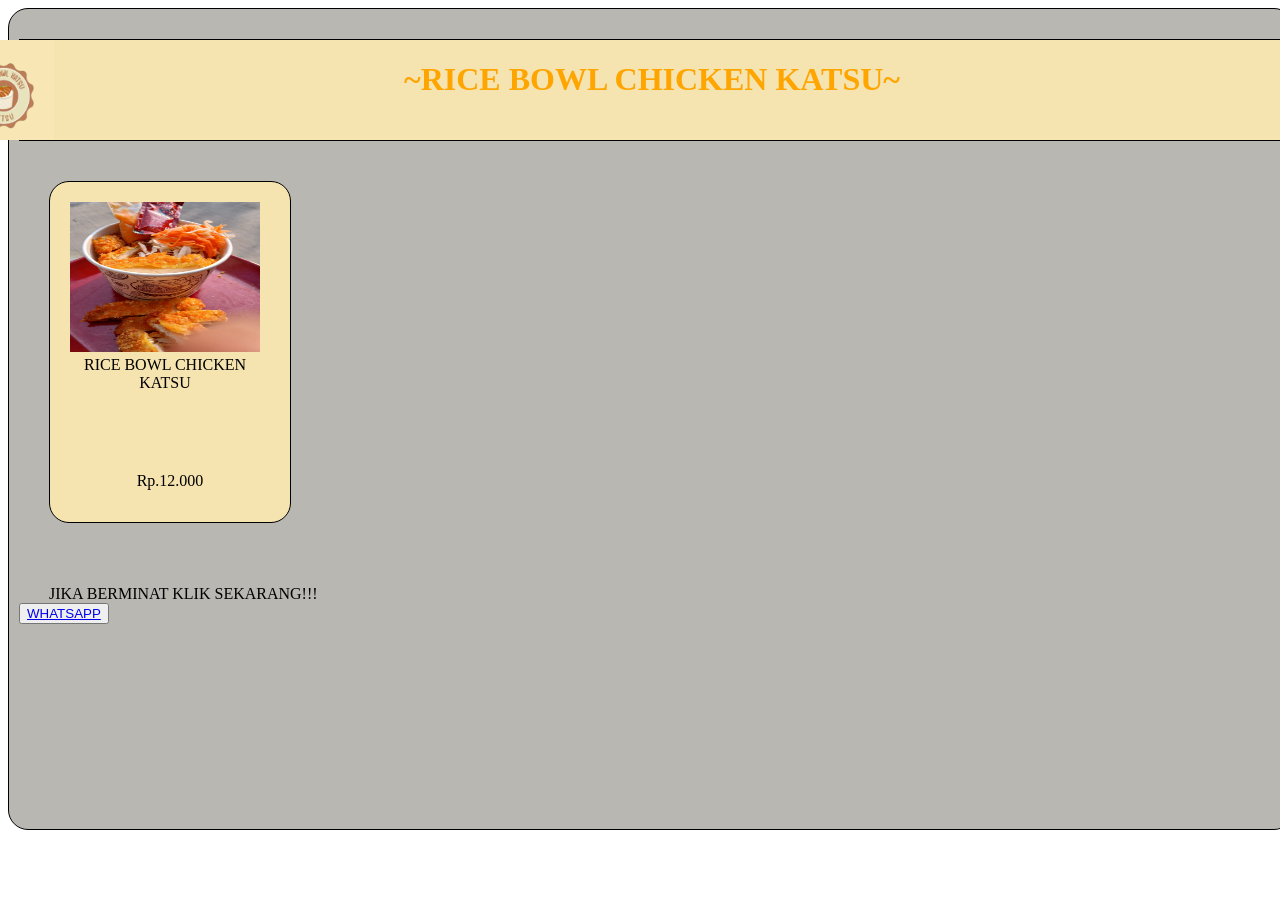
==== index.html @ 98ba9568 "Update and rename box.html to index.html" ====
<!DOCTYPE html>
<html>
    <head>
        <title>Page Title</title>
        <style>
            .parent{
                height:800px;
                width: 100%;
                background-color: rgb(184, 183, 178);
                border-radius:20px;
                padding:10px;
                border:1px solid black;
            }
            
            
            .header{
                height:100px;
                width:100%;
                background-color:  rgba(248, 229, 177, 0.952);;
                color:black;
                margin-top:20px;
                border:1px solid black;
            }
            .text-header{
                color:orange;
            }
            
            .content{
                height:300px;
                width: 200px;
                background-color: rgba(248, 229, 177, 0.952);
                border-radius:20px;
                padding:20px;
                margin-top:40px;
                margin-left:30px;
                border:1px solid black;
                
            }
            .image img{
                width:190px;
                height:150px;
            }
            .content-text1{
                width:190px;
                height:100px;
            }
            .content-text2{
                height:40px;
                width: 500px;
                background-color: rgb(184, 183, 178);
                align-items: end;
                display: flex;
                margin-top:40px;
                margin-left:30px;
            }
            .logo img{
                width:100px;
                height:100px;
                margin-left: -450px;
            }
            </style>
    </head>
    <body>
       <div class="parent">
            <div class="header"  style="display: flex; justify-content: center;">
                <div class="head"></div>
                <div class="logo"><img src="logo.jpeg" alt=""></div>
                <div class="text-header"><h1><center>~RICE BOWL CHICKEN KATSU~</center></h1></div>
            </div> 
            <div class="content">
                <div class="image">
                    <img src="katsu.jpeg">
                </div>
                <div class="content-text1"><center>RICE BOWL CHICKEN KATSU</center></div> 
                <div class="price"><center><p>Rp.12.000</p></center></div>
            </div> 
            <div class="content-text2">JIKA BERMINAT KLIK SEKARANG!!!</div>
            <button onclick="addToCart('ritsu')"><a href="https://wa.me/629620052527">WHATSAPP</a></button>
       </div> 
    </body>
</html
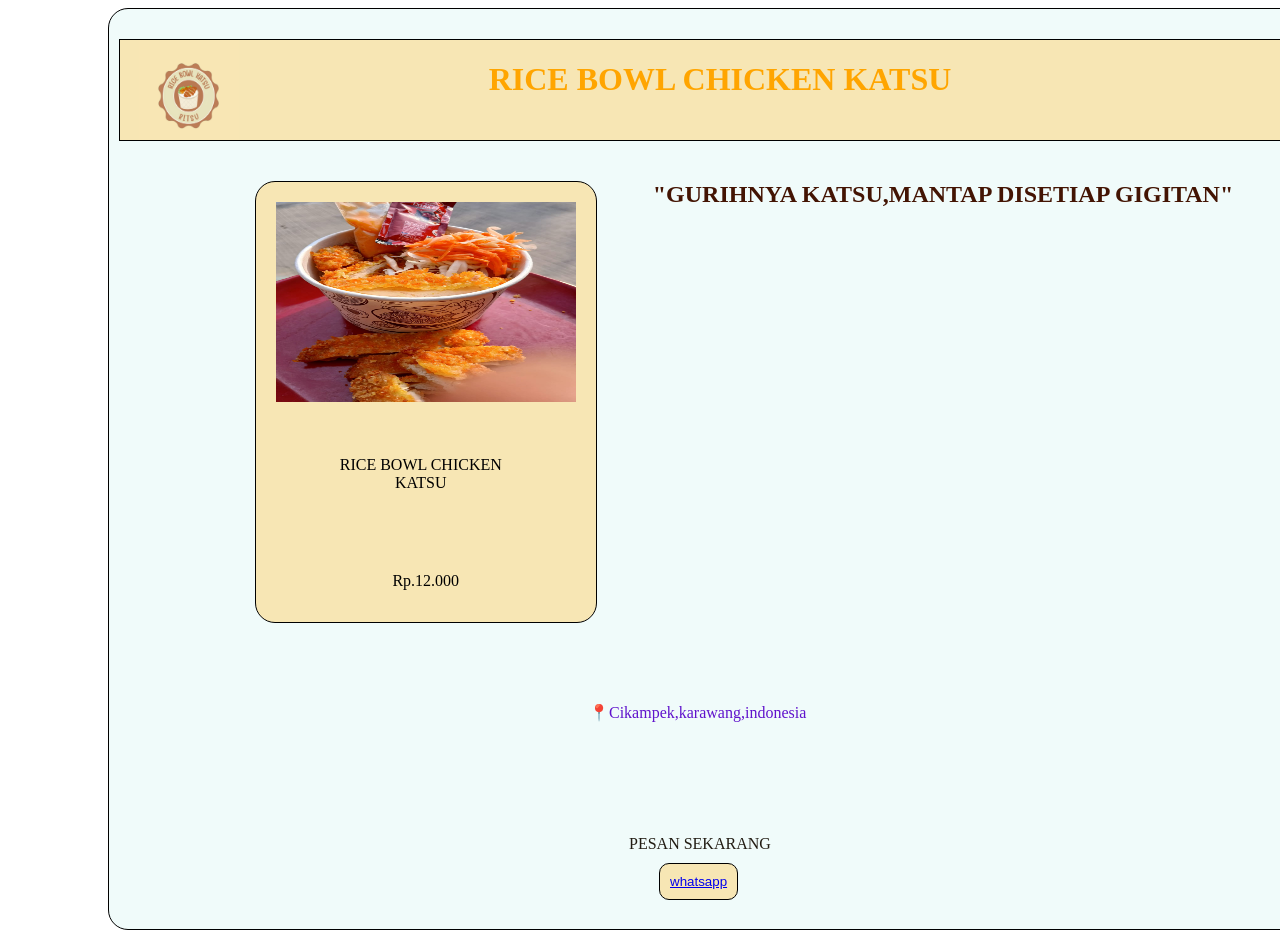
==== commit 6e52bf30: "Update index.html" ====
--- a/index.html
+++ b/index.html
@@ -1,62 +1,100 @@
 <!DOCTYPE html>
 <html>
-    <head>
-        <title>Page Title</title>
-        <style>
-            .parent{
-                height:800px;
-                width: 100%;
-                background-color: rgb(184, 183, 178);
+<head>
+    <title>Page Title</title>
+    <style>
+        .parent{
+                height:900px;
+                width: 1200px;
+                background-color: rgb(240, 251, 250);
+                background-color:;
                 border-radius:20px;
                 padding:10px;
                 border:1px solid black;
-            }
+                margin-left: 100px;
+        }
             
             
-            .header{
-                height:100px;
-                width:100%;
-                background-color:  rgba(248, 229, 177, 0.952);;
-                color:black;
-                margin-top:20px;
-                border:1px solid black;
-            }
-            .text-header{
-                color:orange;
-            }
+        .header{
+            height:100px;
+            width:100%;
+            background-color:  rgba(248, 229, 177, 0.952);;
+            color:black;
+            margin-top:20px;
+            border:1px solid black;
+        }
+        .text-header{
+            color:orange;
+        }
             
-            .content{
-                height:300px;
-                width: 200px;
-                background-color: rgba(248, 229, 177, 0.952);
-                border-radius:20px;
-                padding:20px;
-                margin-top:40px;
-                margin-left:30px;
-                border:1px solid black;
+        .content{
+            height:400px;
+            width:300px;
+            background-color: rgba(248, 229, 177, 0.952);
+            border-radius:20px;
+            padding:20px;
+            margin-top:40px;
+            margin-left:500px;
+            border:1px solid black;
                 
             }
-            .image img{
-                width:190px;
-                height:150px;
+        .image img{
+            width:300px;
+            height:200px;
+        }
+        .content-text1{
+            width:190px;
+            height:100px;
+            margin-left:50px;
+            margin-top:50px;
+        }
+        .addres{
+            height:40px;
+            width: 500px;
+            background-color:  rgb(240, 251, 250);
+            display: flex;
+            margin-top:80px;
+            margin-left:470px;
+            color: rgb(96, 19, 204);
             }
-            .content-text1{
-                width:190px;
-                height:100px;
-            }
-            .content-text2{
-                height:40px;
-                width: 500px;
-                background-color: rgb(184, 183, 178);
-                align-items: end;
+        .content-text2{
+            height:40px;
+            width: 500px;
+            background-color:  rgb(240, 251, 250);
+            align-items: end;
                 display: flex;
-                margin-top:40px;
-                margin-left:30px;
+                margin-top:70px;
+                margin-left:510px;
+                color: rgb(34, 28, 19);
+               
             }
             .logo img{
                 width:100px;
                 height:100px;
+                margin-left: -350px;
+            }
+            .button{
+
+                padding: 10px;
+                background-color: rgba(248, 229, 177, 0.952);
+                color:brown;
+                border: none;
+                border-radius: 10px;
+                cursor: pointer;
+                margin:10px;
+                margin-left:540px;
+                border:1px solid black;
+                
+            }
+            .wrapcontent{
+                display: flex;
+                justify-content: center;
                 margin-left: -450px;
+            }
+            .text{
+                margin-left: 56px;
+                margin-top: 20px;
+                color: rgb(67, 20, 3);
             }
             </style>
     </head>
@@ -65,17 +103,24 @@
             <div class="header"  style="display: flex; justify-content: center;">
                 <div class="head"></div>
                 <div class="logo"><img src="logo.jpeg" alt=""></div>
-                <div class="text-header"><h1><center>~RICE BOWL CHICKEN KATSU~</center></h1></div>
+                <div class="text-header"><h1><center>RICE BOWL CHICKEN KATSU</center></h1></div>
             </div> 
-            <div class="content">
-                <div class="image">
-                    <img src="katsu.jpeg">
+            <div class="wrapcontent">
+                <div class="content">
+                    <div class="image">
+                        <img src="katsu.jpeg">
+                    </div>
+                    <div class="content-text1"><center>RICE BOWL CHICKEN KATSU</center></div> 
+                    <div class="price"><center><p>Rp.12.000</p></center></div>
                 </div>
-                <div class="content-text1"><center>RICE BOWL CHICKEN KATSU</center></div> 
-                <div class="price"><center><p>Rp.12.000</p></center></div>
+                <div class="text">
+                    <h2><center>"GURIHNYA KATSU,MANTAP DISETIAP GIGITAN"</center></h2>
+                </div>
+                
             </div> 
-            <div class="content-text2">JIKA BERMINAT KLIK SEKARANG!!!</div>
-            <button onclick="addToCart('ritsu')"><a href="https://wa.me/629620052527">WHATSAPP</a></button>
+            <div class="addres">📍Cikampek,karawang,indonesia</div>
+            <div class="content-text2">PESAN SEKARANG</div>
+            <button class="button"="addToCart('ritsu')"><a href="https://wa.me/629620052527">whatsapp</a></button>
        </div> 
     </body>
 </html
